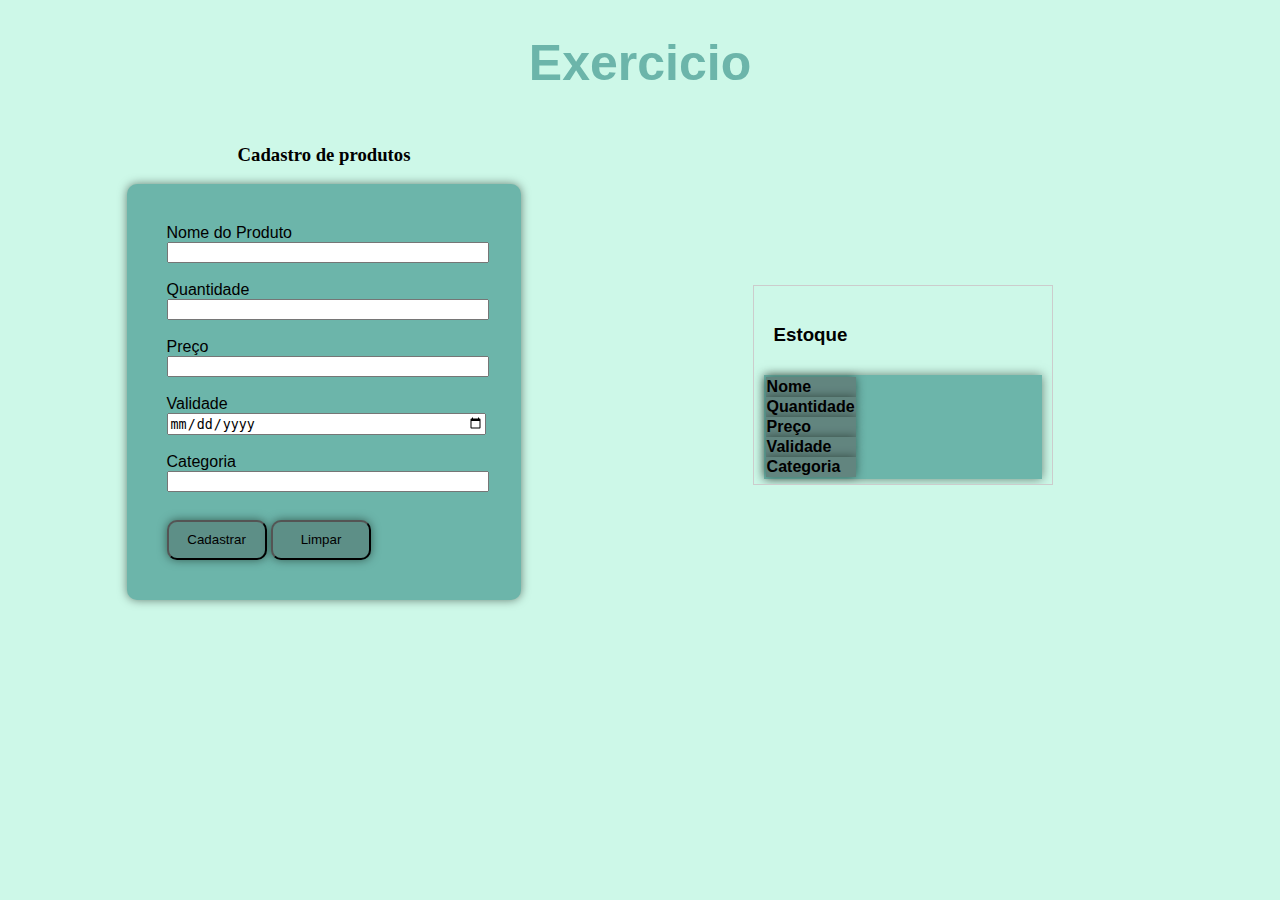
==== Aula-1/em pratica/exercicio.html @ 82273ade "varsion 1.0.1" ====
<!DOCTYPE html>
<html lang="en">
<head>
    <meta charset="UTF-8">
    <meta name="viewport" content="width=device-width, initial-scale=1.0">
    <title>Document</title>
    <link rel="stylesheet" href="exercicio.css">
</head>
<body>

    <h1>Exercicio</h1>

    <article>
        <div class="conteiner-cadastro">
            <h3>Cadastro de produtos</h3>
            <div class = "Cadastro-produtos">
                <form action="">
                    <label for="name">Nome do Produto</label>
                        <input type="text" id="name" name="nome"><br><br>

                    <label for="quantidade">Quantidade</label>
                        <input type="number" id="quantidade" name="quantidade"><br><br>

                    <label for="preco">Preço</label>
                        <input type="number" id="preco" name="preco"><br><br>

                    <label for="validade">Validade</label>
                        <input type="date" id="validade" name="validade"><br><br>

                    <label for="categoria">Categoria</label>
                        <input type="text" id="categoria" name="categoria"><br><br>
                        
                    <button id ="botton-cadastrar" type="submit">Cadastrar</button>
                    <button id ="botton-limpar" type="reset">Limpar</button>
                </form>
            </div>
        </div>
    </article>

    <aside>
        <div class="conteiner-estoque">
            <h3 class="titulo-estoque">Estoque</h3>
                <table class="tabela-estoque">
                    <thead>
                        <tr>
                            <th>Nome</th>
                            <th>Quantidade</th>
                            <th>Preço</th>
                            <th>Validade</th>
                            <th>Categoria</th>
                        </tr>
                    </thead>

                    <tbody id="tabela-estoque">


                    </tbody>
                </table>
        </div>
    </aside>

    <script src="exercicio.js"></script>
</body>
</html>
---- Aula-1/em pratica/exercicio.css ----
body{
    background-color: rgb(205, 248, 232);
}

h1{
    display: flex;
    align-items: center ;
    justify-content: center;
    color: rgb(108, 181, 170);
    font-family: 'Gill Sans', 'Gill Sans MT', Calibri, 'Trebuchet MS', sans-serif;
    font-size: 50px;
}

.conteiner-cadastro{
    display: flex;
    flex-direction: column;
    align-items: center;
    justify-content: center;
    width: 50%;
    height: 100%;
}

.Cadastro-produtos{
    background-color: rgb(108, 181, 170);
    font-family: 'Gill Sans', 'Gill Sans MT', Calibri, 'Trebuchet MS', sans-serif;
    display: flex;
    flex-direction: column;
    align-items: center;
    justify-content: center;
    padding: 40px;
    border-radius: 10px;
    box-shadow: 0px 0px 10px rgba(0, 10, 0.7, 0.5);



}

#name{
    width: 100%;
    height: 100%;
}

#quantidade{
    width: 100%;
    height: 100%;
}

#preco{
    width: 100%;
    height: 100%;
}

#validade{
    width: 100%;
    height: 100%;
}

#categoria{
    width: 100%;
    height: 100%;
}

#botton-cadastrar{
    padding: 10px;
    height: 40px;
    width: 100px;
    background-color: rgb(93, 143, 135);
    border-radius: 10px;
    border-color: black;
    box-shadow: 0px 0px 10px rgba(0, 10, 0.7, 0.5);
    cursor: pointer;
}

#botton-cadastrar:hover{
    background-color: rgb(108, 181, 170);
}

#botton-limpar{
    padding: 10px;
    margin-top: 10px;
    height: 40px;
    width: 100px;
    background-color: rgb(93, 143, 135);
    border-radius: 10px;
    border-color: black;
    box-shadow: 0px 0px 10px rgba(0, 10, 0.7, 0.5);
    cursor: pointer;
}


#botton-limpar:hover{
    background-color: rgb(108, 181, 170);
}

aside{
    background-color:transparent;
    font-family: 'Gill Sans', 'Gill Sans MT', Calibri, 'Trebuchet MS', sans-serif;
    display :flex ;
    flex-direction: column;
    align-items:center;
    justify-content: center;
    padding: 5px;
    width: 30%;
    height: 420px;
    margin-left: 700px;
    margin-bottom: 30px;
    margin-top:-430px;
    border-radius: 10px;


}

.conteiner-estoque{
    width: 300px; /* Define uma largura fixa */
    height: 200px; /* Define uma altura fixa */
    overflow: auto; /* Adiciona barras de rolagem quando o conteúdo ultrapassa o tamanho da div */
    border: 1px solid #ccc; /* Apenas para visualização */
    padding: 10px; /* Espaçamento interno */
    box-sizing: border-box; /* Garante que padding e borda não afetem o tamanho da div */
}

.titulo-estoque{
    background-color: transparent;
    display: flex;
    flex-direction: row;
    align-items: flex-start; 
    justify-content: flex-start; 
    padding: 10px;
    
    
}

.tabela-estoque{
    background-color: rgb(108, 181, 170);
    font-family: 'Gill Sans', 'Gill Sans MT', Calibri, 'Trebuchet MS', sans-serif;
    display: flex;
    box-shadow: 0px 0px 10px rgba(0, 10, 0.7, 0.5);
}

th{
    background-color: rgb(98, 133, 127);
    font-family: 'Gill Sans', 'Gill Sans MT', Calibri, 'Trebuchet MS', sans-serif;
    display: flex;
    flex-direction: column;
    align-items: flex-start; 
    justify-content: flex-start; 
   
    box-shadow: 0px 0px 10px rgba(0, 10, 0.7, 0.5);

}
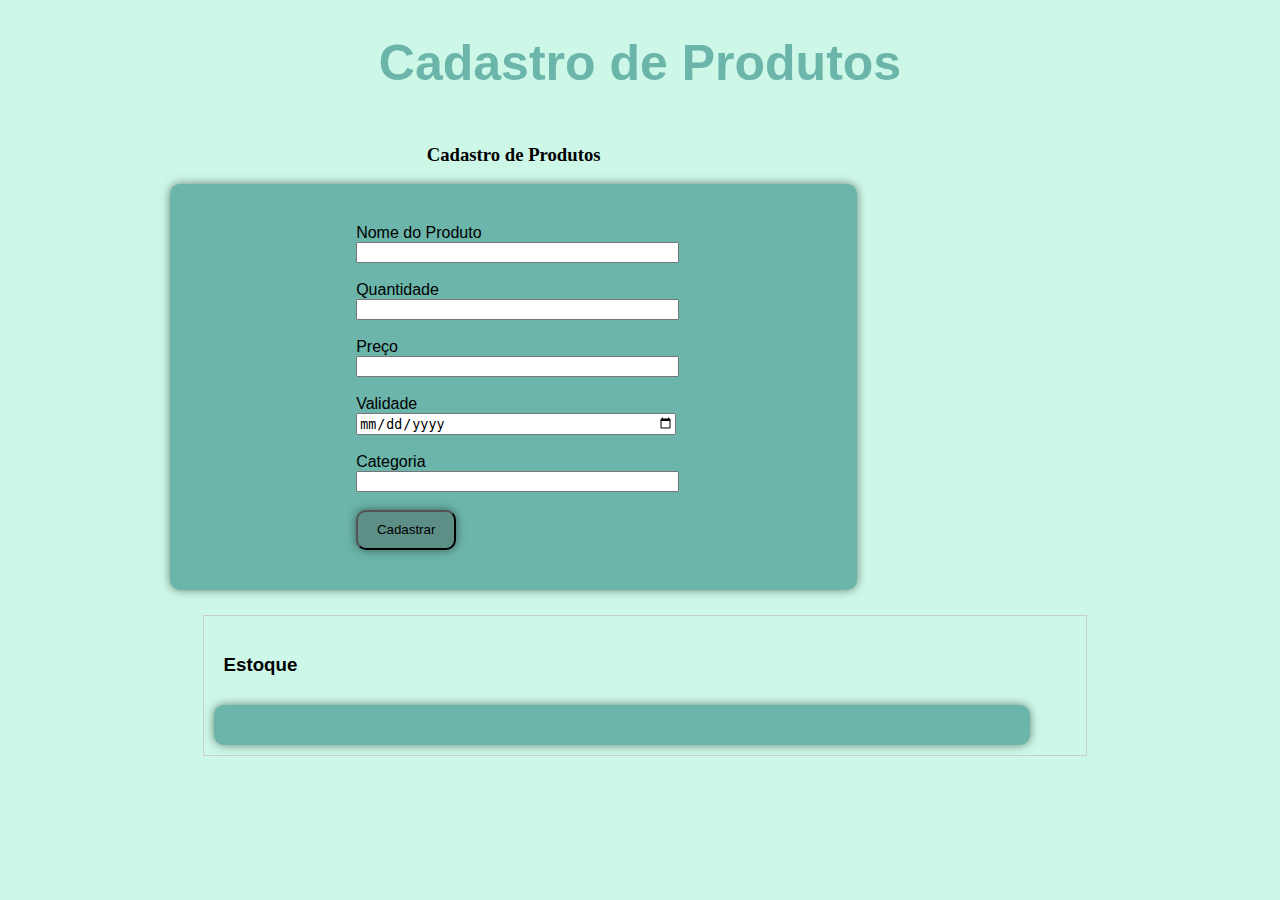
==== commit 5e5e9d35: "version 1.0.2" ====
--- a/Aula-1/em pratica/exercicio.html
+++ b/Aula-1/em pratica/exercicio.html
@@ -3,35 +3,33 @@
 <head>
     <meta charset="UTF-8">
     <meta name="viewport" content="width=device-width, initial-scale=1.0">
-    <title>Document</title>
+    <title>Cadastro de Produtos</title>
     <link rel="stylesheet" href="exercicio.css">
 </head>
 <body>
-
-    <h1>Exercicio</h1>
-
+    <h1>Cadastro de Produtos</h1>
     <article>
         <div class="conteiner-cadastro">
-            <h3>Cadastro de produtos</h3>
-            <div class = "Cadastro-produtos">
-                <form action="">
+            <h3>Cadastro de Produtos</h3>
+            <div class="Cadastro-produtos">
+                <form id="form-cadastro" onsubmit="event.preventDefault(); cadastrar();">
                     <label for="name">Nome do Produto</label>
-                        <input type="text" id="name" name="nome"><br><br>
+                    <input type="text" id="name" name="nome" required><br><br>
 
                     <label for="quantidade">Quantidade</label>
-                        <input type="number" id="quantidade" name="quantidade"><br><br>
+                    <input type="number" id="quantidade" name="quantidade" required><br><br>
 
-                    <label for="preco">Preço</label>
-                        <input type="number" id="preco" name="preco"><br><br>
+                    <label for="preco">Preço</label>
+                    <input type="number" id="preco" name="preco" step="0.01" required><br><br>
 
                     <label for="validade">Validade</label>
-                        <input type="date" id="validade" name="validade"><br><br>
+                    <input type="date" id="validade" name="validade" required><br><br>
 
                     <label for="categoria">Categoria</label>
-                        <input type="text" id="categoria" name="categoria"><br><br>
-                        
-                    <button id ="botton-cadastrar" type="submit">Cadastrar</button>
-                    <button id ="botton-limpar" type="reset">Limpar</button>
+                    <input type="text" id="categoria" name="categoria" required><br><br>
+
+                    <button id="botton-cadastrar" type="submit">Cadastrar</button>
+
                 </form>
             </div>
         </div>
@@ -40,25 +38,10 @@
     <aside>
         <div class="conteiner-estoque">
             <h3 class="titulo-estoque">Estoque</h3>
-                <table class="tabela-estoque">
-                    <thead>
-                        <tr>
-                            <th>Nome</th>
-                            <th>Quantidade</th>
-                            <th>Preço</th>
-                            <th>Validade</th>
-                            <th>Categoria</th>
-                        </tr>
-                    </thead>
-
-                    <tbody id="tabela-estoque">
-
-
-                    </tbody>
-                </table>
+            <div id="tabela-estoque" class="tabela-estoque"></div>
         </div>
     </aside>
 
     <script src="exercicio.js"></script>
 </body>
-</html>+</html>
--- a/Aula-1/em pratica/exercicio.css
+++ b/Aula-1/em pratica/exercicio.css
@@ -16,8 +16,8 @@
     flex-direction: column;
     align-items: center;
     justify-content: center;
-    width: 50%;
-    height: 100%;
+    width: 80%;
+    height: auto;
 }
 
 .Cadastro-produtos{
@@ -30,9 +30,7 @@
     padding: 40px;
     border-radius: 10px;
     box-shadow: 0px 0px 10px rgba(0, 10, 0.7, 0.5);
-
-
-
+    width: 60%;
 }
 
 #name{
@@ -87,7 +85,6 @@
     cursor: pointer;
 }
 
-
 #botton-limpar:hover{
     background-color: rgb(108, 181, 170);
 }
@@ -100,23 +97,21 @@
     align-items:center;
     justify-content: center;
     padding: 5px;
-    width: 30%;
-    height: 420px;
-    margin-left: 700px;
+    width: 70%;
+    height: auto;
+    margin-left: 15%;
     margin-bottom: 30px;
-    margin-top:-430px;
+    margin-top: 20px;
     border-radius: 10px;
-
-
 }
 
 .conteiner-estoque{
-    width: 300px; /* Define uma largura fixa */
-    height: 200px; /* Define uma altura fixa */
-    overflow: auto; /* Adiciona barras de rolagem quando o conteúdo ultrapassa o tamanho da div */
-    border: 1px solid #ccc; /* Apenas para visualização */
-    padding: 10px; /* Espaçamento interno */
-    box-sizing: border-box; /* Garante que padding e borda não afetem o tamanho da div */
+    width: 100%;
+    height: auto;
+    overflow: auto;
+    border: 1px solid #ccc;
+    padding: 10px;
+    box-sizing: border-box;
 }
 
 .titulo-estoque{
@@ -126,25 +121,25 @@
     align-items: flex-start; 
     justify-content: flex-start; 
     padding: 10px;
-    
-    
 }
+
+
 
 .tabela-estoque{
     background-color: rgb(108, 181, 170);
     font-family: 'Gill Sans', 'Gill Sans MT', Calibri, 'Trebuchet MS', sans-serif;
     display: flex;
+    flex-direction: row;
+    align-items: center;
+    justify-content: center;
+    padding: 20px;
+    border-radius: 10px;
     box-shadow: 0px 0px 10px rgba(0, 10, 0.7, 0.5);
+    width: 90%;
+    height: auto;
+    overflow: auto;
+    
+
+    
 }
 
-th{
-    background-color: rgb(98, 133, 127);
-    font-family: 'Gill Sans', 'Gill Sans MT', Calibri, 'Trebuchet MS', sans-serif;
-    display: flex;
-    flex-direction: column;
-    align-items: flex-start; 
-    justify-content: flex-start; 
-   
-    box-shadow: 0px 0px 10px rgba(0, 10, 0.7, 0.5);
-
-}